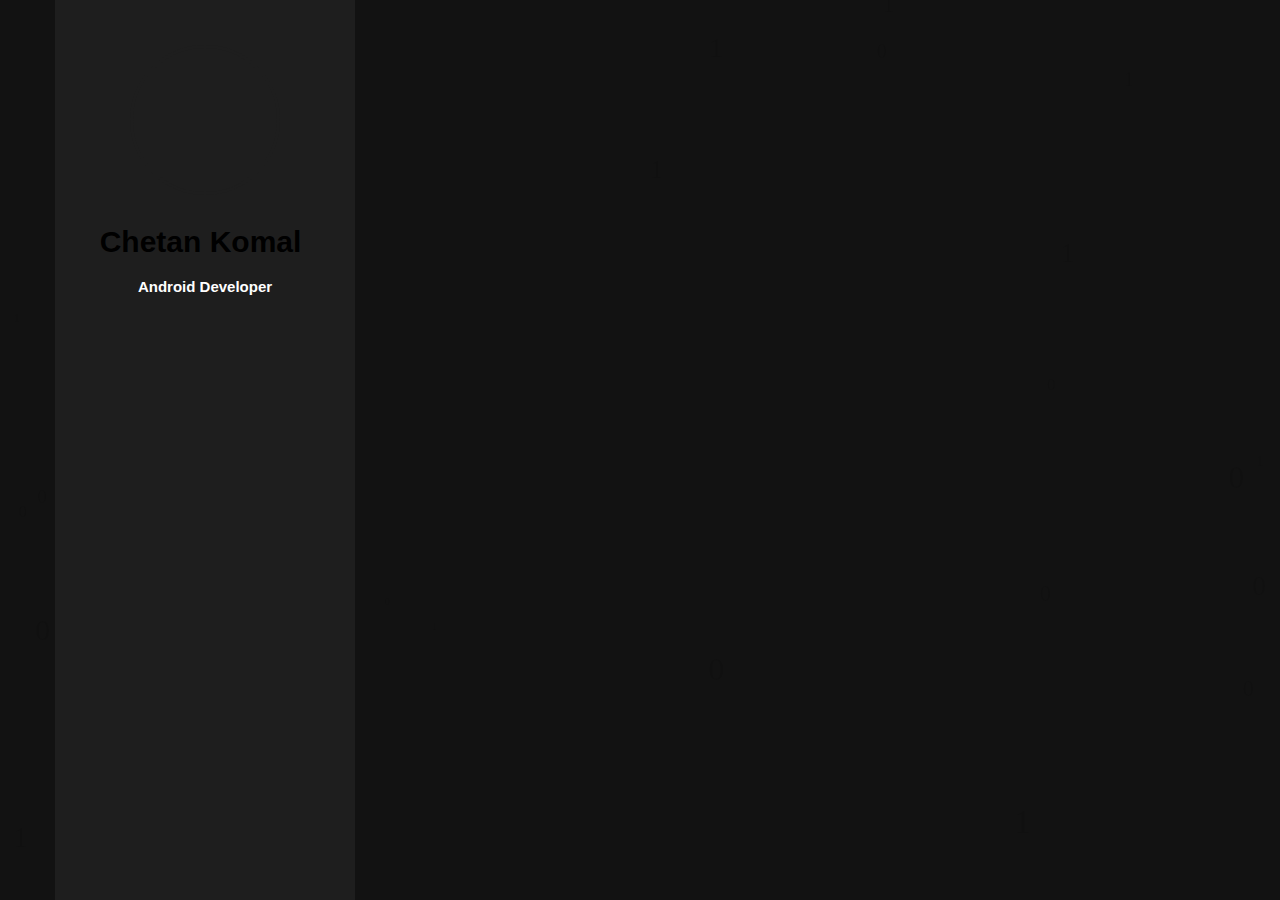
==== androidDev.html @ 83198595 "comse minor changes" ====
<!DOCTYPE HTML>
<html>
   <head>
      <meta charset="utf-8">
      <meta http-equiv="X-UA-Compatible" content="IE=edge">
      <title>Chetan Komal - Android Apps</title>
      <meta name="viewport" content="width=device-width, initial-scale=1">
      <meta name="description" content="Portfolio webpage of Chetan Komal" />
      <meta name="keywords" content="portfolio,website,personal website,github,projects,computer science and engineering" />
      <meta name="author" content="Chetan Komal" />
      <!--quora icon--> 
      <meta name="viewport" content="width=device-width, initial-scale=1">
      <link rel="stylesheet" href="https://cdnjs.cloudflare.com/ajax/libs/font-awesome/4.7.0/css/font-awesome.min.css">
      <!-- Place favicon.ico and apple-touch-icon.png in the root directory -->
      <link rel="shortcut icon" href="logo.png">
      <link rel="icon" type="image/png" href="kisspng-wechat-avatar-icon-line-v-word-5a715fe8a66dc6.6173848315173795606817.png">
      <link href="https://fonts.googleapis.com/css?family=Quicksand:300,400,500,700" rel="stylesheet">
      <link href="https://fonts.googleapis.com/css?family=Playfair+Display:400,400i,700" rel="stylesheet">
      <!-- Animate.css -->
      <link rel="stylesheet" href="css/animate.css">
      <!-- Icomoon Icon Fonts-->
      <link rel="stylesheet" href="css/icomoon.css">
      <!-- Bootstrap  -->
      <link rel="stylesheet" href="css/bootstrap.css">
      <!-- Flexslider  -->
      <link rel="stylesheet" href="css/flexslider.css">
      <!-- Flaticons  -->
      <link rel="stylesheet" href="fonts/flaticon/font/flaticon.css">
      <!-- Owl Carousel -->
      <link rel="stylesheet" href="css/owl.carousel.min.css">
      <link rel="stylesheet" href="css/owl.theme.default.min.css">
      <!-- Theme style  -->
      <link rel="stylesheet" href="css/style.css">
      <!-- Modernizr JS -->
      <script src="js/modernizr-2.6.2.min.js"></script>
      </head>
   <body>
       <canvas id="canvas"></canvas>
      <div id="colorlib-page">
         <div class="container-wrap">
            <!--<a href="#" class="js-colorlib-nav-toggle colorlib-nav-toggle" data-toggle="collapse" data-target="#navbar" aria-expanded="false" aria-controls="navbar"><i></i></a>--> 
            <aside id="colorlib-aside" role="complementary" class="border js-fullheight">
               <div class="text-center">
                  <div class="author-img" style="background-image: url(images/1.jpg);"></div>
                  <h1 id="colorlib-logo"><a href="https://github.com/ChetanKomal">Chetan Komal</a></h1>
                  <p><strong>Android Developer</strong></p>
               </div>
            </aside>
            <div id="colorlib-main">
               <section class="colorlib-about" data-section="about">
                  <div class="colorlib-narrow-content">
                     <div class="row">
                        <div class="col-md-12">
                           <div class="row row-bottom-padded-sm animate-box" data-animate-effect="fadeInLeft">
                              <div class="col-md-12">
                                 <div class="about-desc">
                                    <h2>Android Development</h2>
                                    <hr>
<!--                                     <h3>ON THE WAY COMING SOON!</h3> -->
                                     <div class="col-md-12">
                        <article class="timeline-entry animate-box" data-animate-effect="fadeInRight">
                                                    
                            
            <!-- jQuery -->
            <script src="js/jquery.min.js"></script>
            <!-- jQuery Easing -->
            <script src="js/jquery.easing.1.3.js"></script>
            <!-- Bootstrap -->
            <script src="js/bootstrap.min.js"></script>
            <!-- Waypoints -->
            <script src="js/jquery.waypoints.min.js"></script>
            <!-- Flexslider -->
            <script src="js/jquery.flexslider-min.js"></script>
            <!-- Owl carousel -->
            <script src="js/owl.carousel.min.js"></script>
            <!-- Counters -->
            <script src="js/jquery.countTo.js"></script>
            <!-- MAIN JS -->
            <script src="js/main.js"></script>
             <!--canvas js--->
           <script src="js/canvas.js"></script>
         </div>
      </div>
   </body>
</html>
---- fonts/flaticon/font/flaticon.css ----
.flaticons-solid:before {
  font-family: "FlatIcons Solid";
  speak: none;
  font-style: normal;
  font-weight: normal;
  line-height: 1;
  -webkit-font-smoothing: antialiased; }
  
.flaticons-stroke:before {
  font-family: "FlatIcons Stroke";
  speak: none;
  font-style: normal;
  font-weight: normal;
  line-height: 1;
  -webkit-font-smoothing: antialiased; }

[class=^"flaticons-"].A1:before,
[class=^"flaticons-"].paperclip-2:before {
  content: "e000"; }

[class=^"flaticons-"].A2:before {
  content: "e001"; }

[class=^"flaticons-"].A3:before {
  content: "e002"; }

[class=^"flaticons-"].B1:before {
  content: "e003"; }

[class=^"flaticons-"].B2:before {
  content: "e004"; }

[class=^"flaticons-"].B3:before {
  content: "e005"; }

[class=^"flaticons-"].C1:before {
  content: "e006"; }

[class=^"flaticons-"].C2:before {
  content: "e007"; }

[class=^"flaticons-"].C3:before {
  content: "e008"; }
---- css/style.css ----
@font-face {
  font-family: 'icomoon';
  src: url("../fonts/icomoon/icomoon.eot?srf3rx");
  src: url("../fonts/icomoon/icomoon.eot?srf3rx#iefix") format("embedded-opentype"), url("../fonts/icomoon/icomoon.ttf?srf3rx") format("truetype"), url("../fonts/icomoon/icomoon.woff?srf3rx") format("woff"), url("../fonts/icomoon/icomoon.svg?srf3rx#icomoon") format("svg");
  font-weight: normal;
  font-style: normal; }

/* =======================================================
*
* 	Template Style 
*	Edit this section
*
* ======================================================= */
body {
  font-family: "Quicksand", Arial, sans-serif;
  font-weight: 400;
  font-size: 15px;
  line-height: 1.8;
  color: rgba(0, 0, 0, 0.7); }
  @media screen and (max-width: 992px) {
    body {
      font-size: 16px; } 
      h2{
          text-align: center;
      }
canvas {
  background: black;
  position: fixed;
  top: 0;
  left: 0;
}}
canvas {
  background: #121212;
  position: fixed;
  top: 0;
  left: 0;
}

a {
  color: #2c98f0;
  -webkit-transition: 0.5s;
  -o-transition: 0.5s;
  transition: 0.5s; }
  a:hover, a:active, a:focus {
    color: #2c98f0;
    outline: none;
    text-decoration: none !important; }

p {
  margin-bottom: 1.5em;
    color: white;
    font-family: 'Montserrat', sans-serif;
}
x{
    margin-bottom: 1.5em;
    background-color:darkkhaki;
    color: white ;
    backface-visibility: visible;
}

h1, h4, h5, h6 {
  color: white;
  font-family: "Playfair Display", Georgia, serif;
  font-weight: 400;
  margin: 0 0 30px 0; }

h2{
    color: white;
  font-family: "Playfair Display", Georgia, serif;
  font-weight: 200;
  margin: 0 0 20px 0;
}
h3{
    color: white;
  font-family: "Playfair Display", Georgia, serif;
  font-weight: 200;
  margin: 0 0 30px 0;
}

figure {
  margin-bottom: 2.5em;
  float: left;
  width: 100%; }
  figure figcaption {
    font-size: 16px;
    width: 80%;
    margin: 20px auto 0px auto;
    color: #b3b3b3;
    font-style: italic;
    font-family: "Quicksand", Arial, sans-serif; }
    @media screen and (max-width: 480px) {
      figure figcaption {
        width: 100%; } }

::-webkit-selection {
  color: #fff;
  background: #2c98f0; }

::-moz-selection {
  color: #fff;
  background: #2c98f0; }

::selection {
  color: #fff;
  background: #2c98f0; }

#colorlib-page {
  width: 100%;
  overflow: hidden;
  position: relative; }

#colorlib-aside {
  padding-top: 3em;
  padding-bottom: 1px;
  float:left;
  width: 300px;
  position: fixed;
  z-index: 1001;
    background-color: #1e1e1e;
  -webkit-transition: 0.5s;
  -o-transition: 0.5s;
  transition: 0.5s; }
  @media screen and (max-width: 768px) {
    #colorlib-aside {
      width: 300px;
      -moz-transform: translateX(-300px);
      -webkit-transform: translateX(-300px);
      -ms-transform: translateX(-300px);
      -o-transform: translateX(-300px);
      transform: translateX(-300px);
      padding-top: 4em;
	  background-color: #1e1e1e;
        height: auto;
      } }
  #colorlib-aside .author-img {
    width: 150px;
    height: 150px;
    margin: 0 auto;
    margin-bottom: 30px;
    -webkit-border-radius: 50%;
    -moz-border-radius: 50%;
    -ms-border-radius: 50%;
    border-radius: 50%;
    border: 3px solid #1E1E1E;}
#colorlib-aside h1{
    color: #000;
  font-family: 'Raleway', sans-serif;
}
  #colorlib-aside .position {
    display: block;
    margin-bottom: 2em;
    font-size: 12px;
    text-transform: uppercase; }
  #colorlib-aside #colorlib-logo {
    text-align: right;
    font-weight: 700;
    font-size: 30px;
    margin-bottom: .5em;
    display: block;
    width: 100%; }
    #colorlib-aside #colorlib-logo a {
      display: block;
      text-align: center;
      color: #000;
      padding-right: .3em;}
  #colorlib-aside #colorlib-main-menu {
    display: block;
    width: 100%; }
    #colorlib-aside #colorlib-main-menu .collapse {
      display: block !important; }
    #colorlib-aside #colorlib-main-menu ul {
      text-align: center;
      margin: 0;
      padding: 0; }
      @media screen and (max-width: 768px) {
        #colorlib-aside #colorlib-main-menu ul {
          margin: 0 0 2em 0; } }
      #colorlib-aside #colorlib-main-menu ul li {
        margin: 0 0 10px 0;
        padding: 0;
        list-style: none;
        font-size: 12px;
        font-weight: 500;
        text-transform: uppercase;
        letter-spacing: 1px; }
        #colorlib-aside #colorlib-main-menu ul li a {
          color: rgba(0, 0, 0, 0.7);
          text-decoration: none;
          position: relative;
          padding: 10px 0;
          font-family: "Quicksand", Arial, sans-serif;
          -webkit-transition: 0.3s;
          -o-transition: 0.3s;
          transition: 0.3s; }
          #colorlib-aside #colorlib-main-menu ul li a:after {
            content: "";
            position: absolute;
            height: 1px;
            bottom: 7px;
            left: 0;
            right: 0;
            background-color: #2c98f0;
            visibility: hidden;
            -webkit-transform: scaleX(0);
            -moz-transform: scaleX(0);
            -ms-transform: scaleX(0);
            -o-transform: scaleX(0);
            transform: scaleX(0);
            -webkit-transition: all 0.3s cubic-bezier(0.175, 0.885, 0.32, 1.275);
            -moz-transition: all 0.3s cubic-bezier(0.175, 0.885, 0.32, 1.275);
            -ms-transition: all 0.3s cubic-bezier(0.175, 0.885, 0.32, 1.275);
            -o-transition: all 0.3s cubic-bezier(0.175, 0.885, 0.32, 1.275);
            transition: all 0.3s cubic-bezier(0.175, 0.885, 0.32, 1.275); }
          #colorlib-aside #colorlib-main-menu ul li a:hover {
            text-decoration: none;
            color: white; }
            #colorlib-aside #colorlib-main-menu ul li a:hover:after {
              visibility: visible;
              -webkit-transform: scaleX(1);
              -moz-transform: scaleX(1);
              -ms-transform: scaleX(1);
              -o-transform: scaleX(1);
              transform: scaleX(1); }
        #colorlib-aside #colorlib-main-menu ul li.active a {
          color: #2c98f0; }
          #colorlib-aside #colorlib-main-menu ul li.active a:after {
            visibility: visible;
            -webkit-transform: scaleX(1);
            -moz-transform: scaleX(1);
            -ms-transform: scaleX(1);
            -o-transform: scaleX(1);
            transform: scaleX(1); }
  #colorlib-aside .colorlib-footer {
    font-size: 20px;
    text-align: center;
    font-weight: 400;
    color: rgba(0, 0, 0, 0.5);
    padding: 0 20px;
    width: 100%;}
    @media screen and (max-width: 768px) {
      #colorlib-aside .colorlib-footer {
        position: fixed;
        height: auto;} }
    #colorlib-aside .colorlib-footer span {
      display: block;}
    #colorlib-aside .colorlib-footer ul {
      padding: 0 20px;
      margin: 0 0 10px 0; }
      #colorlib-aside .colorlib-footer ul li {
        padding: 0 20px;
        margin: 0 0 10px 0;
        display: inline;
        list-style: none; }
#colorlib-aside .colorlib-footer h3 {
    font-family:inherit;
          padding: 4px; }
#colorlib-aside .colorlib-footer h3 a
{
    color: #FF722C;
    font-size: 18px;
}
#rcorners2 {
    border-radius: 15px;
  background: white;
  padding: 20px; 
  width: 50%;
  height: 40px; 
}
        #colorlib-aside .colorlib-footer ul li a {
          color: rgba(255, 255, 255, 0.3);
          padding: 4px; }
          #colorlib-aside .colorlib-footer ul li a:hover, #colorlib-aside .colorlib-footer ul li a:active, #colorlib-aside .colorlib-footer ul li a:focus {
            text-decoration: none;
            outline: none;
            color: white; }

.container-wrap {
  max-width: 1170px;
  margin: 0 auto; }

#colorlib-main {
  width: calc(100% - 300px);
  float: right;
  -webkit-transition: 0.5s;
  -o-transition: 0.5s;
  transition: 0.5s; }
  @media screen and (max-width: 768px) {
    #colorlib-main {
      width: 100%;
      padding: 0 1em; } }

#colorlib-hero {
  min-height: 500px;
  background: #fff url(../images/loader.gif) no-repeat center center;
  width: 100%;
  float: left;
  margin-bottom: 10em;
  clear: both; }
  #colorlib-hero .flexslider {
    border: none;
    z-index: 1;
    margin-bottom: 0; }
    #colorlib-hero .flexslider .slides {
      position: relative;
      overflow: visible; }
      #colorlib-hero .flexslider .slides li {
        background-repeat: no-repeat;
        background-size: cover;
        background-position: bottom center;
        min-height: 400px;
        position: relative; }
    #colorlib-hero .flexslider .flex-control-nav {
      bottom: 20px;
      z-index: 1000;
      left: 20px;
      float: left;
      width: auto; }
      @media screen and (max-width: 768px) {
        #colorlib-hero .flexslider .flex-control-nav {
          right: 20px;
          top: 100px; } }
      #colorlib-hero .flexslider .flex-control-nav li {
        display: block;
        margin-bottom: 10px; }
        #colorlib-hero .flexslider .flex-control-nav li a {
          background: rgba(0, 0, 0, 0.5);
          -webkit-box-shadow: none;
          box-shadow: none;
          width: 12px;
          height: 12px;
          cursor: pointer; }
          #colorlib-hero .flexslider .flex-control-nav li a.flex-active {
            cursor: pointer;
            background: transparent;
            border: 2px solid #2c98f0; }
    #colorlib-hero .flexslider .flex-direction-nav {
      display: none; }
    #colorlib-hero .flexslider .slider-text {
      display: table;
      opacity: 0.4;
      min-height: 500px;
      z-index: 9; }
      #colorlib-hero .flexslider .slider-text > .slider-text-inner {
        display: table-cell;
        vertical-align: middle;
        min-height: 700px;
        padding: 2.5em;
        position: relative; }
        @media screen and (max-width: 768px) {
          #colorlib-hero .flexslider .slider-text > .slider-text-inner {
            text-align: center; } }
        #colorlib-hero .flexslider .slider-text > .slider-text-inner h1, #colorlib-hero .flexslider .slider-text > .slider-text-inner h2 {
          margin: 0;
          padding: 0;
          color: white;
          font-family: "Playfair Display", Georgia, serif; }
        #colorlib-hero .flexslider .slider-text > .slider-text-inner h1 {
          margin-bottom: 20px;
          font-size: 60px;
          line-height: 1.3;
          font-weight: 700; }
          @media screen and (max-width: 768px) {
            #colorlib-hero .flexslider .slider-text > .slider-text-inner h1 {
              font-size: 28px; } }
        #colorlib-hero .flexslider .slider-text > .slider-text-inner h2 {
          font-size: 10px;
          line-height: 1.5;
          margin-bottom: 30px;
          font-weight: 300;
          font-family: "Quicksand", Arial, sans-serif; }
          #colorlib-hero .flexslider .slider-text > .slider-text-inner h2 a {
            color: rgba(44, 152, 240, 0.8);
            border: 1px solid rgba(44, 152, 240, 0.7); }
        #colorlib-hero .flexslider .slider-text > .slider-text-inner .heading-section {
          font-size: 50px; }
          @media screen and (max-width: 768px) {
            #colorlib-hero .flexslider .slider-text > .slider-text-inner .heading-section {
              font-size: 30px; } }
        #colorlib-hero .flexslider .slider-text > .slider-text-inner s
.colorlib-lead {
          font-size: 20px;
          color: #fff; }
        #colorlib-hero .flexslider .slider-text > .slider-text-inner p {
          margin-bottom: 0; }
        #colorlib-hero .flexslider .slider-text > .slider-text-inner .btn {
          font-size: 12px;
          text-transform: uppercase;
          letter-spacing: 2px;
          color: #000;
          padding: 10px 15px !important;
          border: none;
          font-weight: 400; }
          #colorlib-hero .flexslider .slider-text > .slider-text-inner .btn.btn-learn {
            color: #000;
            border: 1px solid #000;
            background: transparent !important; }
            #colorlib-hero .flexslider .slider-text > .slider-text-inner .btn.btn-learn:hover {
              background: transparent !important;
              border: 1px solid #000 !important; }
          @media screen and (max-width: 768px) {
            #colorlib-hero .flexslider .slider-text > .slider-text-inner .btn {
              width: 100%; } }

body.offcanvas {
  overflow-x: hidden; }
  body.offcanvas #colorlib-aside {
    -moz-transform: translateX(0);
    -webkit-transform: translateX(0);
    -ms-transform: translateX(0);
    -o-transform: translateX(0);
    transform: translateX(0);
    width: 300px;
    background-color:#1e1e1e;
    z-index: 999;
    position: fixed; }
  body.offcanvas #colorlib-main, body.offcanvas .colorlib-nav-toggle {
    top: 0;
    -moz-transform: translateX(300px);
    -webkit-transform: translateX(300px);
    -ms-transform: translateX(300px);
    -o-transform: translateX(300px);
    transform: translateX(300px); }

.colorlib-narrow-content {
  padding: 0 4.5em; }
  @media screen and (max-width: 878px) {
    .colorlib-narrow-content {
        width: 100%;
      padding: 0 1em; } }

.no-gutters {
  margin: 0;
  padding: 0; }

.colorlib-experience,
.colorlib-skills,
.colorlib-education,
.colorlib-blog,
.colorlib-work,
.colorlib-about,
.colorlib-installation,
.colorlib-services,
.colorlib-footer,
.colorlib-contact{
  padding-top: 5em;
  padding-bottom: 0em;
  clear: both;
  width: 100%;
  display: block; }
  @media screen and (max-width: 768px) {
    .colorlib-experience,
    .colorlib-skills,
    .colorlib-education,
    .colorlib-blog,
    .colorlib-work,
    .colorlib-about,
    .colorlib-installation,
    .colorlib-services,
      .colorlib-contact{
      padding-top: 2em;
      padding-bottom: 0em; } }


#colorlib-footer2 {
    background: white;
    width: 100%;
    padding-bottom: 3em;
    padding-top: 2em;
    padding-right: 2em;
    
}
#colorlib-footer2 .h2{
    color: red;
    text-align: center;
}

.author-img {
  background-size: cover;
  background-position: center center;
  background-repeat: no-repeat;
  position: relative; }

.colorlib-heading {
  font-size: 18px;
  margin-bottom: 2em;
  font-weight: 700;
  text-transform: uppercase;
  letter-spacing: 5px;
  line-height: 1.8;
  position: relative; }
  .colorlib-heading span {
    display: block; }
  @media screen and (max-width: 768px) {
    .colorlib-heading {
      margin-bottom: 2em; } }

.heading-meta {
  margin-bottom: 15px;
  display: block;
  font-size: 10px;
  text-transform: uppercase;
  color: #999999;
  font-weight: 500;
  letter-spacing: 5px; }

.about-img {
  width: 100%;
  height: 600px;
  margin-bottom: 10px;
margin-left: 10px;}

.about-desc h3 {
  font-size: 18px;
  text-transform: uppercase;
  letter-spacing: 5px;
  font-weight: 500; }

.about-desc h1 {
  font-size: 38px;
  font-weight: 400;
font-family: "Montserrat", Georgia, serif;}

.hire {
  padding: 2em;
  background: #1e1e1e; }
  .hire h2 {
    line-height: 1.5; }
  .hire .btn-hire {
    color: #000;
    text-transform: uppercase;
    letter-spacing: 1px;
    bordeR: 1px solid #000;
    padding: 2px 10px; }

.fancy-collapse-panel .panel-default > .panel-heading {
  padding: 0; }

<!-----projectcss------------>
#projects {
  padding: 50px 15px;
  border-bottom: 1px solid #dcd9d9;
  text-align: center
}

#projects h2 {
  color: #374054;
  margin-bottom: 50px
}

.project {
  position: relative;
  max-width: 900px;
  margin: 0 auto 30px auto;
  overflow: hidden;
  background: #fff;
  border-radius: 4px
}

.project-image {
  float: left
}

.project-info {
  position: absolute;
  top: 50%;
  transform: translateY(-50%);
  margin-left: 300px;
  padding: 15px
}

.project-info h3 {
  font-size: 1.5em;
  font-weight: 300;
  color: #374054;
  margin: 0 0 15px 0
}

.project-info p {
  color: #74808a;
  margin: 0 0 15px 0;
  font-size: 0.9em
}

.no-image .project-info {
  position: relative;
  margin: 0;
  padding: 30px 15px;
  transform: none
}

#more-projects {
  display: none
}


.panel-heading a {
  padding: 20px 25px;
  display: block;
  width: 100%;
  font-weight: 500;
  font-size: 14px;
  letter-spacing: 1px;
  text-transform: uppercase;
  font-family: "Quicksand", Arial, sans-serif;
  background-color: #2c98f0;
  color: #fff;
  position: relative;
  -webkit-box-shadow: none !important;
  -moz-box-shadow: none !important;
  -ms-box-shadow: none !important;
  -o-box-shadow: none !important;
  box-shadow: none !important; }

.panel {
  -webkit-box-shadow: none !important;
  -moz-box-shadow: none !important;
  -ms-box-shadow: none !important;
  -o-box-shadow: none !important;
  box-shadow: none !important;
  border: none; }

.panel-heading a:after {
  font-family: "icomoon";
  content: "\e115";
  position: absolute;
  right: 20px;
  font-size: 14px;
  font-weight: 400;
  top: 50%;
  line-height: 1;
  margin-top: -7px; }

.panel-heading a.collapsed:after {
  content: "\e114"; }

.panel-heading a.collapsed {
  background: #f2f3f7;
  border: 1px solid #e6e6e6 !important;
  color: #333333; }

.panel-body {
  padding: 1.5em;
  margin-top: 5px;
  border: 1px solid #e6e6e6 !important; }

.timeline-centered {
  position: relative;
  margin-bottom: 30px; }

.timeline-centered:before, .timeline-centered:after {
  content: " ";
  display: table; }

.timeline-centered:after {
  clear: both; }

.timeline-centered:before, .timeline-centered:after {
  content: " ";
  display: table; }

.timeline-centered:after {
  clear: both; }

.timeline-centered:before {
  content: '';
  position: absolute;
  display: block;
  width: 4px;
  background: #1e1e1e;
  top: 20px;
  bottom: 20px;
  margin-left: 29px; }

.timeline-centered .timeline-entry {
  position: relative;
  margin-top: 5px;
  margin-left: 30px;
  margin-bottom: 10px;
  clear: both; }

.timeline-centered .timeline-entry .timeline-entry-inner {
  position: relative;
  margin-left: -20px; }

.timeline-centered .timeline-entry .timeline-entry-inner .timeline-icon {
  display: block;
  width: 40px;
  height: 40px;
  background: #2c98f0;
  -webkit-border-radius: 50%;
  -moz-border-radius: 50%;
  -ms-border-radius: 50%;
  border-radius: 50%;
  text-align: center;
  /* -moz-box-shadow: 0 0 0 5px #f2f3f7;
  -webkit-box-shadow: 0 0 0 5px #f2f3f7;
  box-shadow: 0 0 0 5px #f2f3f7; */
  line-height: 40px;
  float: left; }
  .timeline-centered .timeline-entry .timeline-entry-inner .timeline-icon i {
    color: #1e1e1e; }
  .timeline-centered .timeline-entry .timeline-entry-inner .timeline-icon.color-2 {
    background: #ec5453; }
  .timeline-centered .timeline-entry .timeline-entry-inner .timeline-icon.color-3 {
    background: #1e1e1e; }
  .timeline-centered .timeline-entry .timeline-entry-inner .timeline-icon.color-4 {
    background: #a84cb8; }
  .timeline-centered .timeline-entry .timeline-entry-inner .timeline-icon.color-5 {
    background: #2fa499; }
  .timeline-centered .timeline-entry .timeline-entry-inner .timeline-icon.color-none {
    background: #fff;
    width: 20px;
    height: 20px;
    margin-left: 10px; }

.timeline-centered .timeline-entry .timeline-entry-inner .timeline-label {
  position: relative;
  background: #1e1e1e;
  padding: 1.5em;
  margin-left: 60px;
  -webkit-background-clip: padding-box;
  -moz-background-clip: padding;
  background-clip: padding-box; }

.timeline-centered .timeline-entry .timeline-entry-inner .timeline-label:after {
  content: '';
  display: block;
  position: absolute;
  width: 0;
  height: 0;
  border-style: solid;
  border-width: 9px 9px 9px 0;
  border-color: transparent #f2f3f7 transparent transparent;
  left: 0;
  top: 10px;
  margin-left: -9px; }

.timeline-centered .timeline-entry .timeline-entry-inner .timeline-label p + p {
  margin-top: 15px; }

.timeline-centered .timeline-entry .timeline-entry-inner .timeline-label h2 {
  font-size: 20px;
  font-family: "Quicksand", Arial, sans-serif;
  font-weight: 500; }

.timeline-centered .timeline-entry .timeline-entry-inner .timeline-label h2 a {
  color: #000; }

.timeline-centered .timeline-entry .timeline-entry-inner .timeline-label h2 span {
  -webkit-opacity: 1;
  -moz-opacity: 1;
  opacity: 1.0;
  -ms-filter: alpha(opacity=40);
  filter: alpha(opacity=40);
  font-size: 16px; }

.services {
  margin-bottom: 30px;
  padding: 1.5em;
  /* -webkit-box-shadow: 0px 0px 56px -8px rgba(160, 158, 158, 0.1);
  -moz-box-shadow: 0px 0px 56px -8px rgba(0, 0, 0, 0.17);
  -ms-box-shadow: 0px 0px 56px -8px rgba(0, 0, 0, 0.17);
  -o-box-shadow: 0px 0px 56px -8px rgba(0, 0, 0, 0.17);
  box-shadow: 0px 0px 56px -8px rgba(0, 0, 0, 0.17); */
  border: 2px solid #2c98f0; }
  .services .icon2 {
    display: block;
    margin-bottom: 20px; }
    .services .icon2 i {
      font-size: 30px;
      color: #2c98f0; }
  .services h3 {
    font-family: "Quicksand", Arial, sans-serif;
    font-size: 16px;
    font-weight: 400; }
  .services.color-2 {
    border: 2px solid #ec5453; }
    .services.color-2 .icon2 i {
      color: #ec5453; }
  .services.color-3 {
    border: 3px solid #f9bf3f; }
    .services.color-3 .icon2 i {
      color: #f9bf3f; }
  .services.color-4 {
    border: 3px solid #a84cb8; }
    .services.color-4 .icon2 i {
      color: #a84cb8; }
  .services.color-5  {
    border: 3px solid #2fa499; }

  .services.color-5 .icon2 i {
    color: #2fa499; }
  .services.color-6 {
    border: 2px solid #4054b2; }
.services.color-6 .icon2 i {
    color: #4054b2; }

.services {
  margin-bottom: 80px;
  position: relative;
  z-index: 0; }
  @media screen and (max-width: 768px) {
    .services {
      margin-bottom: 4em; } }
  .services .icon {
    position: absolute;
    top: -20px;
    left: 0;
    right: 0;
    width: 100px;
    height: 50px;
    display: table;
    margin: 0 auto;
    background: #2c98f0; }
    .services .icon:before, .services .icon:after {
      position: absolute;
      left: 0;
      right: 0;
      content: ''; }
    .services .icon:before {
      top: -30px;
      width: 0;
      height: 0;
      border-style: solid;
      border-width: 0 50px 30px 50px;
      border-color: transparent transparent #2c98f0 transparent; }
    .services .icon:after {
      bottom: -30px;
      width: 0;
      height: 0;
      border-style: solid;
      border-width: 30px 50px 0 50px;
      border-color: #2c98f0 transparent transparent transparent; }
    .services .icon i {
      font-size: 30px;
      color: #fff;
      z-index: 1;
      display: table-cell;
      vertical-align: middle; }
  .services .desc {
    margin-top: 60px; }
    .services .desc h3 {
      font-size: 16px;
      font-weight: 700;
      text-transform: uppercase; }
  .services.color-2 .icon {
    background: #ec5453; }
    .services.color-2 .icon:before {
      border-color: transparent transparent #ec5453 transparent; }
    .services.color-2 .icon:after {
      border-color: #ec5453 transparent transparent transparent; }
  .services.color-3 .icon {
    background: #878787; }
    .services.color-3 .icon:before {
      border-color:  transparent transparent #f9bf3f transparent; }
    .services.color-3 .icon:after {
      border-color: #878787 transparent transparent transparent; }
  .services.color-4 .icon {
    background: #a84cb8; }
    .services.color-4 .icon:before {
      border-color: transparent transparent #a84cb8 transparent; }
    .services.color-4 .icon:after {
      border-color: #a84cb8 transparent transparent transparent; }
  .services.color-5 .icon {
    background: #2fa499; }
    .services.color-5 .icon:before {
      border-color: transparent transparent #2fa499 transparent; }
    .services.color-5 .icon:after {
      border-color: #2fa499 transparent transparent transparent; }
  .services.color-6 .icon {
    background: #4054b2; }
    .services.color-6 .icon:before {
      border-color: transparent transparent #4054b2 transparent; }
    .services.color-6 .icon:after {
      border-color: #4054b2 transparent transparent transparent; }

.progress-wrap h3 {
  font-size: 16px;
  font-family: "Quicksand", Arial, sans-serif;
  margin-bottom: 10px; }

.progress {
  height: 6px;
  -webkit-box-shadow: none;
  box-shadow: none;
  background: #f2f3f7;
  overflow: visible; }

.progress-bar {
  background: #2c98f0;
  -webkit-box-shadow: none;
  box-shadow: none;
  font-size: 12px;
  line-height: 1.2;
  color: #000;
  font-weight: 600;
  text-align: right;
  position: relative;
  overflow: visible;
  -webkit-border-radius: 8px;
  -moz-border-radius: 8px;
  -ms-border-radius: 8px;
  border-radius: 8px; }
  .progress-bar:after {
    position: absolute;
    top: -2px;
    right: 0;
    width: 10px;
    height: 10px;
    content: '';
    background: #2c98f0;
    -webkit-border-radius: 50%;
    -moz-border-radius: 50%;
    -ms-border-radius: 50%;
    border-radius: 50%; }
  .progress-bar span {
    position: absolute;
    top: -22px;
    right: -32px; }
  .progress-bar.color-1 {
    background: #2c98f0; }
    .progress-bar.color-1:after {
      background: #2c98f0; }
    .progress-bar.color-1 span {
      color: #2c98f0; }
  .progress-bar.color-2 {
    background: #ec5453; }
    .progress-bar.color-2:after {
      background: #ec5453; }
    .progress-bar.color-2 span {
      color: #ec5453;
padding-top: 2px;}


  .progress-bar.color-3 {
    background: #f9bf3f; }
    .progress-bar.color-3:after {
      background: c; }
    .progress-bar.color-3 span {
      color: #f9bf3f; }
  .progress-bar.color-4 {
    background: #a84cb8; }
    .progress-bar.color-4:after {
      background: #a84cb8; }
    .progress-bar.color-4 span {
      color: #a84cb8; }
  .progress-bar.color-5 {
    background: #2fa499; }
    .progress-bar.color-5:after {
      background: #2fa499; }
    .progress-bar.color-5 span {
      color: #2fa499; }
  .progress-bar.color-6 {
    background: #4054b2; }
    .progress-bar.color-6:after {
      background: #4054b2; }
    .progress-bar.color-6 span {
      color: #4054b2; }
.progress-bar.color-7 {
    background: #ec5453; }
    .progress-bar.color-7:after {
      background: #ec5453; }
    .progress-bar.color-7 span {
      color: #ec5453; }
  .progress-bar.color-8 {
    background: #f9bf3f; }
    .progress-bar.color-8:after {
      background: #f9bf3f; }
    .progress-bar.color-8 span {
      color: #f9bf3f; }
  .progress-bar.color-9 {
    background: #a84cb8; }
    .progress-bar.color-9:after {
      background: #a84cb8; }
    .progress-bar.color-9 span {
      color: #a84cb8; }
.progress-wrap h3{
	padding-bottom: 14px;
}
.colorlib-feature {
  text-align: left;
  width: 100%;
  float: left;
  margin-bottom: 20px;
  position: relative; }
  .colorlib-feature .colorlib-icon {
    position: absolute;
    top: 0;
    left: 0;
    width: 50px;
    height: 50px;
    display:table;
    text-align: center;
    background: #f2f3f7;
    -webkit-border-radius: 2px;
    -moz-border-radius: 2px;
    -ms-border-radius: 2px;
    border-radius: 2px; }
    .colorlib-feature .colorlib-icon i {
      display: table-cell;
      vertical-align: middle;
      color: #2c98f0;
      font-size: 20px;
      height: 50px; }
      @media screen and (max-width: 1200px) {
        .colorlib-feature .colorlib-icon i {
          font-size: 20px; } }
  .colorlib-feature .colorlib-text {
    padding-left: 60px;
    width: 100%; }
    .colorlib-feature .colorlib-text h2, .colorlib-feature .colorlib-text h3 {
      margin: 0;
      padding: 0; }
    .colorlib-feature .colorlib-text h3 {
      font-weight: 500;
      margin-bottom: 20px;
      color: rgba(0, 0, 0, 0.7);
      font-size: 14px;
      letter-spacing: 3px;
      text-transform: uppercase; }
  .colorlib-feature.colorlib-feature-sm .colorlib-text {
    margin-top: 10px; }
  .colorlib-feature.colorlib-feature-sm .colorlib-icon i {
    color: #2c98f0;
    font-size: 20px; }
    @media screen and (max-width: 1200px) {
      .colorlib-feature.colorlib-feature-sm .colorlib-icon i {
        font-size: 28px; } }

.blog-entry {
  width: 100%;
  float: left;
  background: #fff;
  margin-bottom: 2em; }
  @media screen and (max-width: 768px) {
    .blog-entry {
      margin-bottom: 3em; } }
  .blog-entry .blog-img {
    width: 100%;
    float: left;
    overflow: hidden;
    position: relative;
    z-index: 1;
    margin-bottom: 25px; }
    .blog-entry .blog-img img {
      position: relative;
      max-width: 100%;
      -webkit-transform: scale(1);
      -moz-transform: scale(1);
      -ms-transform: scale(1);
      -o-transform: scale(1);
      transform: scale(1);
      -webkit-transition: 0.3s;
      -o-transition: 0.3s;
      transition: 0.3s; }
  .blog-entry .desc h3 {
    font-size: 16px;
    margin-bottom: 25px;
    line-height: auto;
    font-weight: 500;
    letter-spacing: 0.5px;
    font-family: "Quicksand", Arial, sans-serif; }
    .blog-entry .desc h3 a {
      color: #000;
      text-decoration: none; }
  .blog-entry .desc span {
    display: block;
    margin-bottom: 20px;
    font-size: 12px;
    color: rgba(0, 0, 0, 0.4) !important;
    text-transform: uppercase;
    letter-spacing: 1px;
    font-weight: 400; }
    .blog-entry .desc span small i {
      color: #999999; }
  .blog-entry .desc .lead {
    font-size: 12px;
    text-transform: uppercase;
    letter-spacing: 2px;
    color: #000; }
  .blog-entry:hover .blog-img img {
    -webkit-transform: scale(1.1);
    -moz-transform: scale(1.1);
    -ms-transform: scale(1.1);
    -o-transform: scale(1.1);
    transform: scale(1.1); }

.work-menu span {
  margin-left: 10px; }
  .work-menu span:first-child {
    margin-left: 0; }
  .work-menu span a {
    color: #000; }
    .work-menu span a.active {
      color: #2c98f0; }

.project {
  background-size: cover;
  background-position: center center;
  background-repeat: no-repeat;
  position: relative;
  height: 300px;
  width: 100%;
  display: block;
  margin-bottom: 30px; }
  .project .desc {
    position: absolute;
    top: 0;
    bottom: 0;
    left: 0;
    right: 0;
    background: #2c98f0;
    opacity:1 ;
    -webkit-transition: 0.3s;
    -o-transition: 0.3s;
    transition: 0.3s; }
    .project .desc .con {
      padding: 20px;
      display: block;
      position: relative;
      height: 300px; }
      .project .desc .con .icon {
        position: absolute;
        bottom: 20px;
        left: 20px;
        right: 20px; }
        .project .desc .con .icon span {
          display: inline;
          padding-right: 5px; }
          .project .desc .con .icon span a {
            color: #333333;
            padding: 5px;
            background: rgba(255, 255, 255, 0.5);
            -webkit-border-radius: 4px;
            -moz-border-radius: 4px;
            -ms-border-radius: 4px;
            border-radius: 4px; }
        .project .desc .con .icon i {
          font-size: 16px;
          color: #333333; }
    .project .desc h3 {
      font-family: "Quicksand", Arial, sans-serif;
      font-size: 16px;
      font-weight: 500;
      text-transform: uppercase;
      letter-spacing: 1px;
      -webkit-transition: -webkit-transform 0.3s, opacity 0.3s;
      -webkit-transition: opacity 0.3s, -webkit-transform 0.3s;
      transition: opacity 0.3s, -webkit-transform 0.3s;
      -o-transition: transform 0.3s, opacity 0.3s;
      transition: transform 0.3s, opacity 0.3s;
      transition: transform 0.3s, opacity 0.3s, -webkit-transform 0.3s;
      -webkit-transform: translate3d(0, -15px, 0);
      transform: translate3d(0, -15px, 0);
      margin-bottom: 15px; }
      .project .desc h3 a {
        color: #fff; }
    .project .desc span {
      display: block;
      color: rgba(255, 255, 255, 0.7);
      font-size: 13px;
      -webkit-transition: -webkit-transform 0.3s, opacity 0.3s;
      -webkit-transition: opacity 0.3s, -webkit-transform 0.3s;
      transition: opacity 0.3s, -webkit-transform 0.3s;
      -o-transition: transform 0.3s, opacity 0.3s;
      transition: transform 0.3s, opacity 0.3s;
      transition: transform 0.3s, opacity 0.3s, -webkit-transform 0.3s;
      -webkit-transform: translate3d(0, 15px, 0);
      transform: translate3d(0, 15px, 0); }
      .project .desc span a {
        color: #000; }
    @media screen and (max-width: 768px) {
      .project .desc {
        opacity: 1;
        background: rgba(0, 0, 0, 0.4); }
        .project .desc h3 {
          font-style: 28px;
          -webkit-transform: translate3d(0, 0, 0);
          transform: translate3d(0, 0, 0);
          color: #000; }
        .project .desc span {
          -webkit-transform: translate3d(0, 0, 0);
          transform: translate3d(0, 0, 0); } }
  .project:hover .desc {
    opacity: 1.0; }
    .project:hover .desc h3 {
      -webkit-transform: translate3d(0, 0, 0);
      transform: translate3d(0, 0, 0); }
    .project:hover .desc span {
      -webkit-transform: translate3d(0, 0, 0);
      transform: translate3d(0, 0, 0); }

.btn-load-more {
  width: 100%; }

#colorlib-counter {
  position: relative;
  clear: both;
  margin-bottom: 5em; }

.colorlib-counters {
  padding: 3em 0;
  background-size: cover;
  background-attachment: fixed;
  background-position: center;
align-items: stretch;}
  .colorlib-counters .overlay {
    z-index: 0;
    position: absolute;
    bottom: 0;
    top: 0;
    left: 0;
    right: 0;
    background: rgba(0, 0, 0, 0.4); }
  .colorlib-counters .icon {
    width: 100px;
    height: 100px;
    display: table;
    margin: 0 auto;
    margin-bottom: 20px; }
    .colorlib-counters .icon i {
      display: table-cell;
      vertical-align: middle;
      width: 100px;
      height: 100px;
      font-size: 50px;
      color: #2c98f0;
      background: #fff;
      -webkit-border-radius: 50%;
      -moz-border-radius: 50%;
      -ms-border-radius: 50%;
      border-radius: 50%; }
  .colorlib-counters .counter-wrap {
    border: 1px solid red !important; }
  .colorlib-counters .colorlib-counter {
    font-size: 40px;
    display: block;
    color: white;
    font-family: "Quicksand", Arial, sans-serif;
    width: 100%;
    font-weight: 700;
    margin-bottom: .3em; }
  .colorlib-counters .colorlib-counter-label {
    color: rgba(255, 255, 255, 0.7);
    text-transform: uppercase;
    font-size: 14px;
    letter-spacing: 5px;
    margin-bottom: 2em;
    display: block; }

.colorlib-social {
  padding: 0;
  margin: 0;
  text-align: center; }
  .colorlib-social li {
    padding: 0;
    margin: 0;
    list-style: none;
    display: -moz-inline-stack;
    display: inline-block;
    zoom: 1;
    *display: inline; }
    .colorlib-social li a {
      font-size: 22px;
      color: #000;
      padding: 10px;
      display: -moz-inline-stack;
      display: inline-block;
      zoom: 1;
      *display: inline;
      -webkit-border-radius: 7px;
      -moz-border-radius: 7px;
      -ms-border-radius: 7px;
      border-radius: 7px; }
      @media screen and (max-width: 768px) {
        .colorlib-social li a {
          padding: 10px 8px; } }
      .colorlib-social li a:hover {
        color: #2c98f0; }
      .colorlib-social li a:hover, .colorlib-social li a:active, .colorlib-social li a:focus {
        outline: none;
        text-decoration: none;
        color: #2c98f0; }


#map {
  width: 100%;
  height: 700px; }
  @media screen and (max-width: 768px) {
    #map {
      height: 200px; } }

.colorlib-bg-color {
  background: #fafafa;
  position: relative; }

.pagination {
  padding: 0; }
  .pagination li {
    margin: 2px; }
    .pagination li a {
      color: #000;
      background: transparent;
      color: #000;
      margin: 2px;
      -webkit-border-radius: 0;
      -moz-border-radius: 0;
      -ms-border-radius: 0;
      border-radius: 0; }
      .pagination li a:first-child {
        -webkit-border-radius: 2px;
        -moz-border-radius: 2px;
        -ms-border-radius: 2px;
        border-radius: 2px; }
      .pagination li a:hover, .pagination li a:focus {
        background: #2c98f0;
        color: #fff;
        border: 1px solid #2c98f0; }
      @media screen and (max-width: 768px) {
        .pagination li a {
          padding: 7px 15px; } }
    .pagination li.active a {
      background: #2c98f0;
      border: 1px solid #2c98f0 !important; }
      .pagination li.active a:hover, .pagination li.active a:focus {
        background: #2c98f0;
        color: #fff;
        border: 1px solid #2c98f0 !important; }

.btn {
  margin-right: 4px;
  margin-bottom: 4px;
  font-family: "Quicksand", Arial, sans-serif;
  font-size: 12px;
  font-weight: 400;
  text-transform: uppercase;
  letter-spacing: 1px;
  -webkit-border-radius: 2px;
  -moz-border-radius: 2px;
  -ms-border-radius: 2px;
  border-radius: 2px;
  -webkit-transition: 0.5s;
  -o-transition: 0.5s;
  transition: 0.5s;
  padding: 8px 15px !important; }
  .btn.btn-sm {
    padding: 4px 15px !important; }
  .btn.btn-md {
    padding: 8px 20px !important; }
  .btn.btn-lg {
    padding: 18px 36px !important; }
  .btn:hover, .btn:active, .btn:focus {
    -webkit-box-shadow: none !important;
    box-shadow: none !important;
    outline: none !important; }

.btn-primary {
  background: #2c98f0;
  color: #fff;
  border: 2px solid #2c98f0; }
  .btn-primary:hover, .btn-primary:focus, .btn-primary:active {
    background: #44a4f2 !important;
    border-color: #44a4f2 !important; }
  .btn-primary.btn-outline {
    background: transparent;
    color: #2c98f0;
    border: 2px solid #2c98f0; }
    .btn-primary.btn-outline:hover, .btn-primary.btn-outline:focus, .btn-primary.btn-outline:active {
      background: #2c98f0;
      color: #fff; }

.btn-success {
  background: #5cb85c;
  color: #fff;
  border: 2px solid #5cb85c; }
  .btn-success:hover, .btn-success:focus, .btn-success:active {
    background: #4cae4c !important;
    border-color: #4cae4c !important; }
  .btn-success.btn-outline {
    background: transparent;
    color: #5cb85c;
    border: 2px solid #5cb85c; }
    .btn-success.btn-outline:hover, .btn-success.btn-outline:focus, .btn-success.btn-outline:active {
      background: #5cb85c;
      color: #fff; }

.btn-info {
  background: #5bc0de;
  color: #fff;
  border: 2px solid #5bc0de; }
  .btn-info:hover, .btn-info:focus, .btn-info:active {
    background: #46b8da !important;
    border-color: #46b8da !important; }
  .btn-info.btn-outline {
    background: transparent;
    color: #5bc0de;
    border: 2px solid #5bc0de; }
    .btn-info.btn-outline:hover, .btn-info.btn-outline:focus, .btn-info.btn-outline:active {
      background: #5bc0de;
      color: #fff; }

.btn-warning {
  background: #f0ad4e;
  color: #fff;
  border: 2px solid #f0ad4e; }
  .btn-warning:hover, .btn-warning:focus, .btn-warning:active {
    background: #eea236 !important;
    border-color: #eea236 !important; }
  .btn-warning.btn-outline {
    background: transparent;
    color: #f0ad4e;
    border: 2px solid #f0ad4e; }
    .btn-warning.btn-outline:hover, .btn-warning.btn-outline:focus, .btn-warning.btn-outline:active {
      background: #f0ad4e;
      color: #fff; }

.btn-danger {
  background: #d9534f;
  color: #fff;
  border: 2px solid #d9534f; }
  .btn-danger:hover, .btn-danger:focus, .btn-danger:active {
    background: #d43f3a !important;
    border-color: #d43f3a !important; }
  .btn-danger.btn-outline {
    background: transparent;
    color: #d9534f;
    border: 2px solid #d9534f; }
    .btn-danger.btn-outline:hover, .btn-danger.btn-outline:focus, .btn-danger.btn-outline:active {
      background: #d9534f;
      color: #fff; }

.btn-outline {
  background: none;
  border: 2px solid gray;
  font-size: 16px;
  -webkit-transition: 0.3s;
  -o-transition: 0.3s;
  transition: 0.3s; }
  .btn-outline:hover, .btn-outline:focus, .btn-outline:active {
    -webkit-box-shadow: none;
    box-shadow: none; }

.form-control {
  -webkit-appearance: none;
  -moz-appearance: none;
  appearance: none;
  -webkit-box-shadow: none;
  box-shadow: none;
  background: transparent;
  border: transparent;
  background: #f2f3f7;
  height: 54px;
  font-size: 16px;
  font-weight: 400;
  -webkit-transition: 0.3s;
  -o-transition: 0.3s;
  transition: 0.3s;
  -webkit-border-radius: 0;
  -moz-border-radius: 0;
  -ms-border-radius: 0;
  border-radius: 0; }
  .form-control:active, .form-control:focus {
    outline: none;
    -webkit-box-shadow: none;
    box-shadow: none;
    border-color: transparent;
    background: #f0f0f0; }

#message {
  height: 130px; }

.colorlib-nav-toggle {
  cursor: pointer;
  text-decoration: none; }
  .colorlib-nav-toggle.active i::before, .colorlib-nav-toggle.active i::after {
    background: #000; }
  .colorlib-nav-toggle.dark.active i::before, .colorlib-nav-toggle.dark.active i::after {
    background: #000; }
  .colorlib-nav-toggle:hover, .colorlib-nav-toggle:focus, .colorlib-nav-toggle:active {
    outline: none;
    border-bottom: none !important; }
  .colorlib-nav-toggle i {
    position: relative;
    display: -moz-inline-stack;
    display: inline-block;
    zoom: 1;
    *display: inline;
    width: 30px;
    height: 2px;
    color: #000;
    font: bold 14px/.4 Helvetica;
    text-transform: uppercase;
    text-indent: -55px;
    background: #000;
    -webkit-transition: all .2s ease-out;
    -o-transition: all .2s ease-out;
    transition: all .2s ease-out; }
    .colorlib-nav-toggle i::before, .colorlib-nav-toggle i::after {
      content: '';
      width: 30px;
      height: 2px;
      background: #000;
      position: absolute;
      left: 0;
      -webkit-transition: 0.2s;
      -o-transition: 0.2s;
      transition: 0.2s; }
  .colorlib-nav-toggle.dark i {
    position: relative;
    color: #000;
    background: #000;
    -webkit-transition: all .2s ease-out;
    -o-transition: all .2s ease-out;
    transition: all .2s ease-out; }
    .colorlib-nav-toggle.dark i::before, .colorlib-nav-toggle.dark i::after {
      background: #000;
      -webkit-transition: 0.2s;
      -o-transition: 0.2s;
      transition: 0.2s; }

.colorlib-nav-toggle i::before {
  top: -7px; }

.colorlib-nav-toggle i::after {
  bottom: -7px; }

.colorlib-nav-toggle:hover i::before {
  top: -10px; }

.colorlib-nav-toggle:hover i::after {
  bottom: -10px; }

.colorlib-nav-toggle.active i {
  background: transparent; }

.colorlib-nav-toggle.active i::before {
  top: 0;
  -webkit-transform: rotateZ(45deg);
  -moz-transform: rotateZ(45deg);
  -ms-transform: rotateZ(45deg);
  -o-transform: rotateZ(45deg);
  transform: rotateZ(45deg); }

.colorlib-nav-toggle.active i::after {
  bottom: 0;
  -webkit-transform: rotateZ(-45deg);
  -moz-transform: rotateZ(-45deg);
  -ms-transform: rotateZ(-45deg);
  -o-transform: rotateZ(-45deg);
  transform: rotateZ(-45deg); }

.colorlib-nav-toggle {
  position: fixed;
  left: -5px;
  top: 0px;
  z-index: 9999;
  cursor: pointer;
  opacity: 1.0;
  visibility: hidden;
  padding: 20px;
  -webkit-transition: 0.5s;
  -o-transition: 0.5s;
  transition: 0.5s; }
  @media screen and (max-width: 768px) {
    .colorlib-nav-toggle {
      opacity: 1.0;
      visibility: visible; } }

@media screen and (max-width: 480px) {
  .col-xxs-12 {
    float: none;
    width: 100%; } }

.row-bottom-padded-lg {
  padding-bottom: 7em; }
  @media screen and (max-width: 768px) {
    .row-bottom-padded-lg {
      padding-bottom: 1em; } }

.row-bottom-padded-md {
  padding-bottom: 3em; }
  @media screen and (max-width: 768px) {
    .row-bottom-padded-md {
      padding-bottom: 1em; } }

.row-bottom-padded-sm {
  padding-bottom: 1em; }
  @media screen and (max-width: 768px) {
    .row-bottom-padded-sm {
      padding-bottom: 1em; } }

.row-pt-md {
  padding-top: 3em; }

.col-padding {
  padding: 10px !important; }

.js .animate-box {
  opacity: 0; }


/* Buy me a coffe button css*/
.bmc-button img{width: 27px !important;margin-bottom: 0px !important;box-shadow: none !important;border: none !important;vertical-align: middle !important;}.bmc-button{line-height: 36px !important;height:37px !important;text-decoration: none !important;display:inline-flex !important;color:#FFFFFF !important;background-color:#000 !important;border-radius: 3px !important;border: 1px solid transparent !important;padding: 1px 9px !important;font-size: 22px !important;letter-spacing: 0.6px !important;box-shadow: 0px 1px 2px rgba(190, 190, 190, 0.5) !important;-webkit-box-shadow: 0px 1px 2px 2px rgba(190, 190, 190, 0.5) !important;margin: 0 auto !important;font-family:'Cookie', cursive !important;-webkit-box-sizing: border-box !important;box-sizing: border-box !important;-o-transition: 0.3s all linear !important;-webkit-transition: 0.3s all linear !important;-moz-transition: 0.3s all linear !important;-ms-transition: 0.3s all linear !important;transition: 0.3s all linear !important;}.bmc-button:hover, .bmc-button:active, .bmc-button:focus {-webkit-box-shadow: 0px 1px 2px 2px rgba(190, 190, 190, 0.5) !important;text-decoration: none !important;box-shadow: 0px 1px 2px 2px rgba(190, 190, 190, 0.5) !important;opacity: 0.84 !important;color:#FFFFFF !important;}

.capsule {
    background-color: #ddd;
  border: none;
  color: white;
  padding: 10px 20px;
  text-align: center;
  text-decoration: none;
  display: inline-block;
  margin: 4px 2px;
  cursor: pointer;
  border-radius: 16px;
}
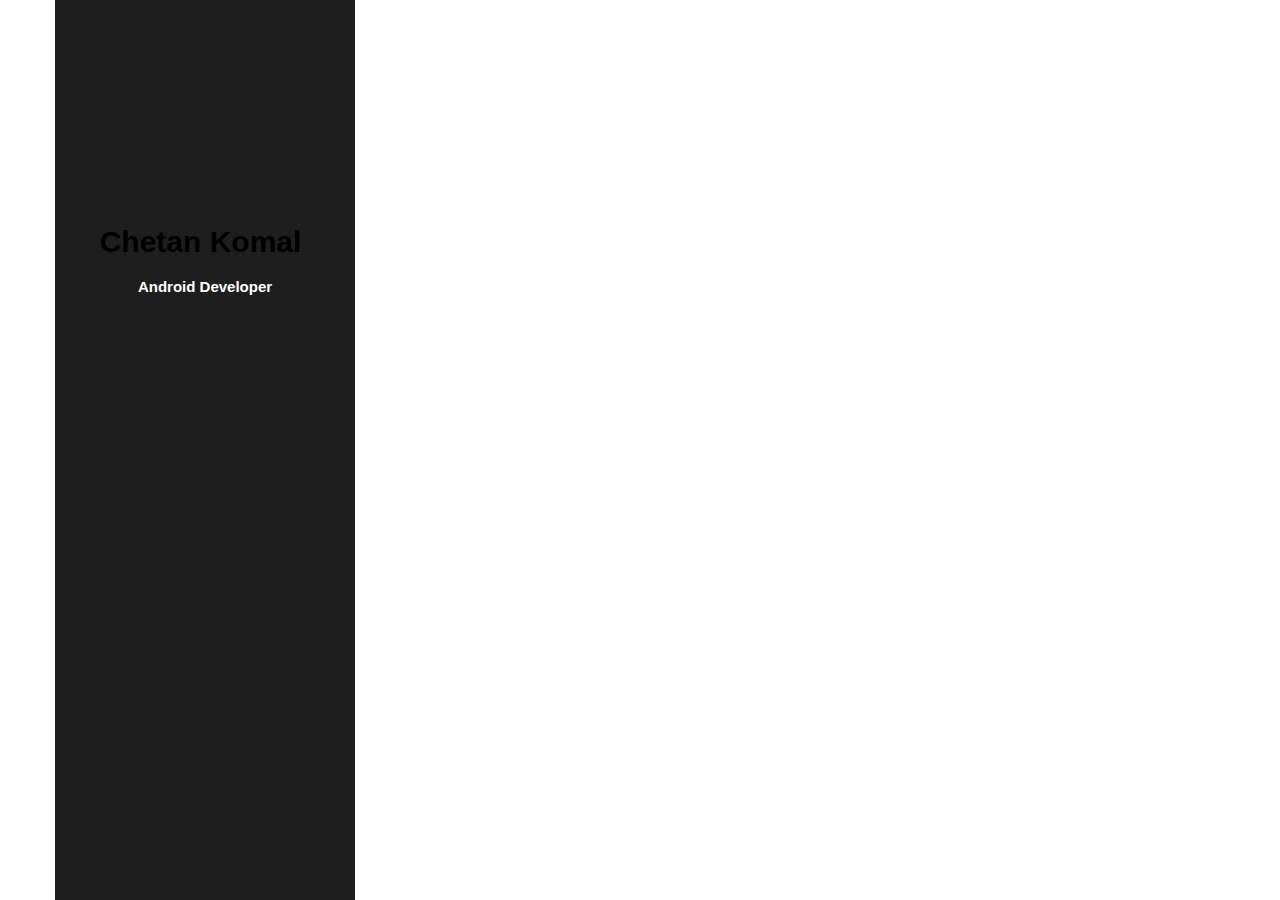
==== commit 0ec2e0b7: "Update androidDev.html" ====
--- a/androidDev.html
+++ b/androidDev.html
@@ -35,7 +35,7 @@
       <script src="js/modernizr-2.6.2.min.js"></script>
       </head>
    <body>
-       <canvas id="canvas"></canvas>
+      
       <div id="colorlib-page">
          <div class="container-wrap">
             <!--<a href="#" class="js-colorlib-nav-toggle colorlib-nav-toggle" data-toggle="collapse" data-target="#navbar" aria-expanded="false" aria-controls="navbar"><i></i></a>--> 
